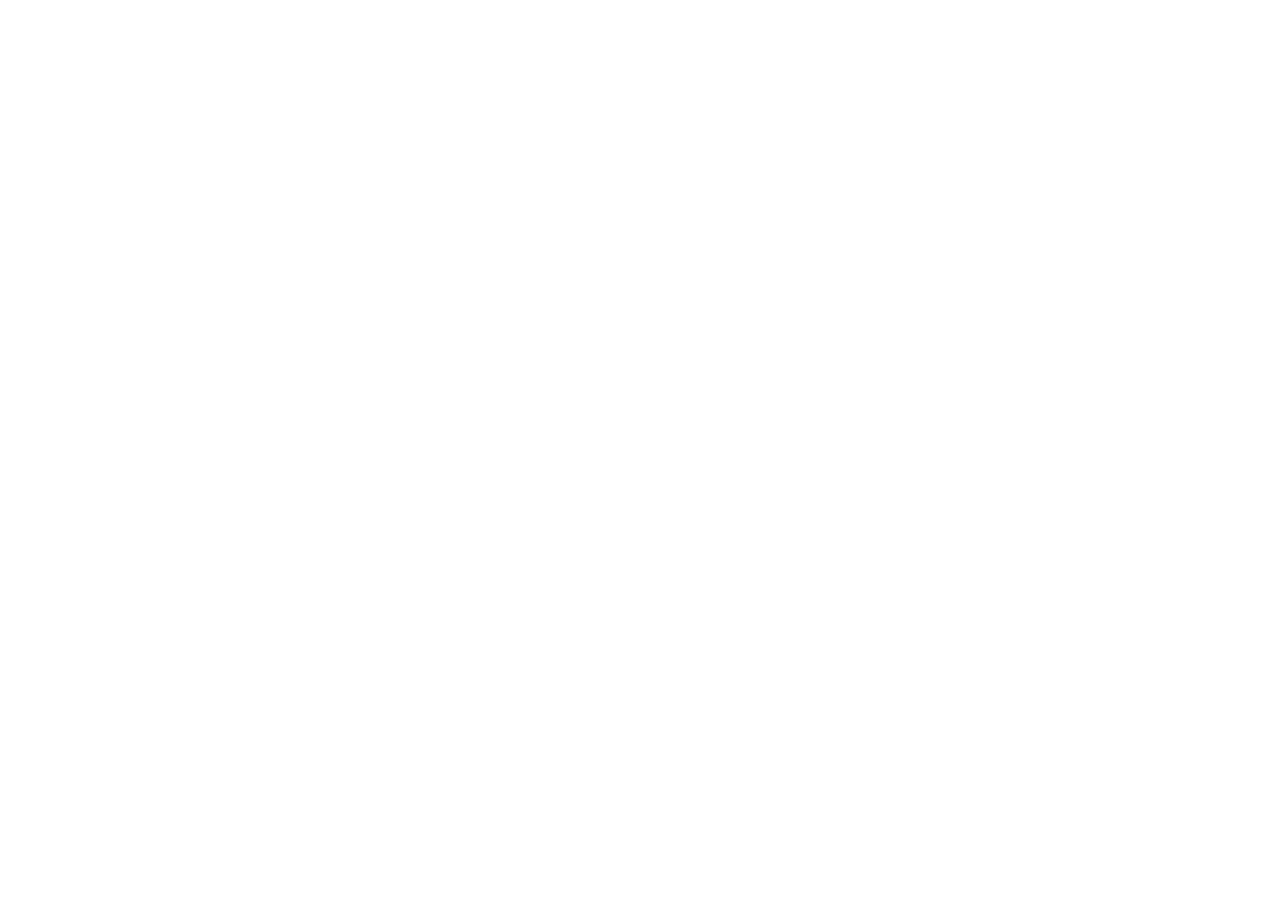
==== index.html @ 75d37e9f "clean up repo" ====
<!DOCTYPE html>
<html>
  <head>
    <meta charset="utf-8">
    <meta name="viewport" content="width=device-width, initial-scale=1">
    <title>Gadzoink</title>
    <link rel="stylesheet" href="./styles/app.css" />
  </head>
  <body>
    <section class="cover__container">

    </section>
  </body>
</html>
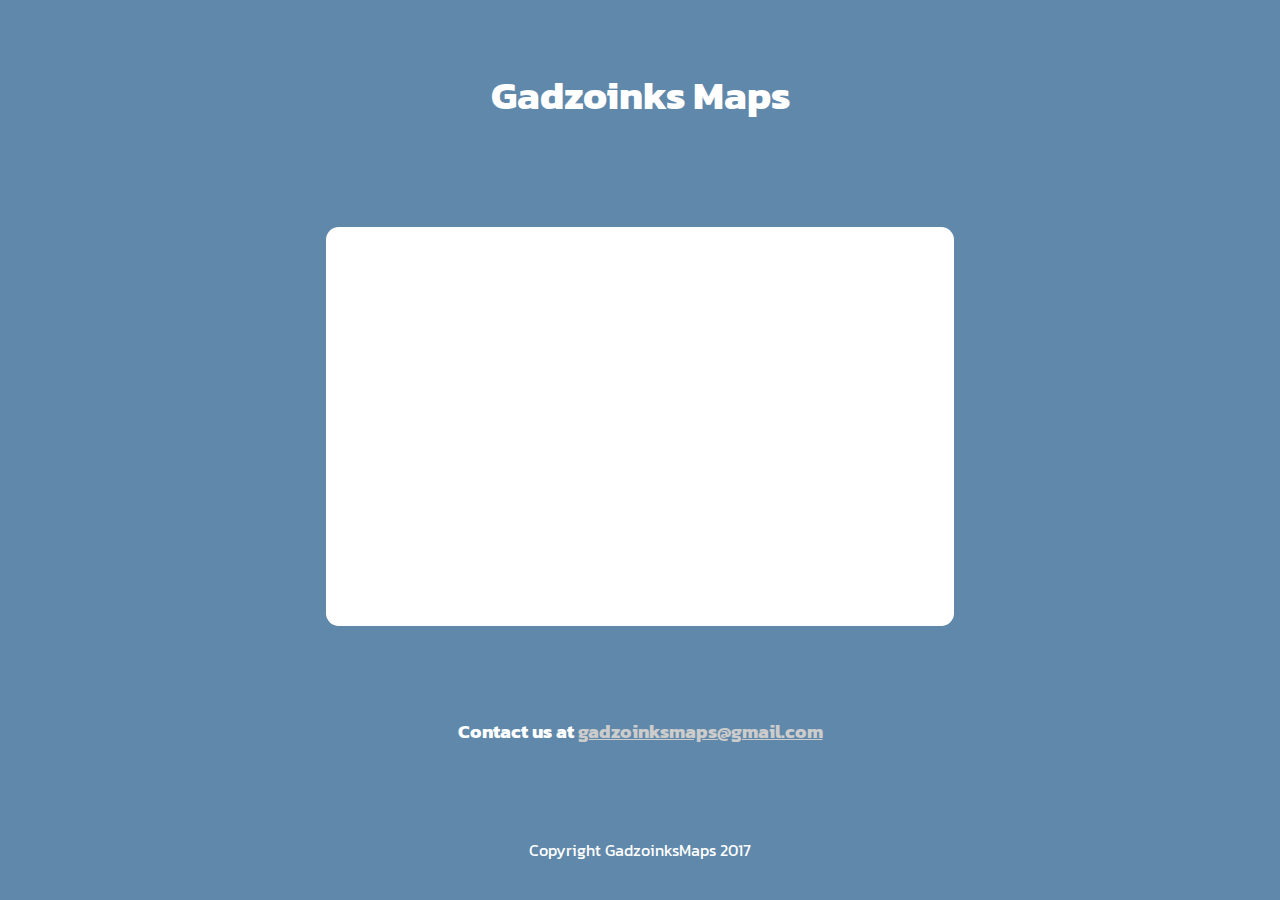
==== commit 98aeceb6: "add video" ====
--- a/index.html
+++ b/index.html
@@ -5,10 +5,21 @@
     <meta name="viewport" content="width=device-width, initial-scale=1">
     <title>Gadzoink</title>
     <link rel="stylesheet" href="./styles/app.css" />
+    <link href="https://fonts.googleapis.com/css?family=Catamaran:100" rel="stylesheet">
+    <link href="https://fonts.googleapis.com/css?family=Sue+Ellen+Francisco" rel="stylesheet">
+    <link href="https://fonts.googleapis.com/css?family=Kanit:100" rel="stylesheet">
   </head>
   <body>
-    <section class="cover__container">
+    <nav>
+      <h1 class="heading"> Gadzoinks Maps </h1>
+    </nav>
+    <section class="video__container">
+      <iframe class="video__file" src="https://drive.google.com/file/d/0B_qEYMinFS_FQzFqOWlOYnZtMFE/preview" width="640" height="360" frameborder="0" webkitallowfullscreen mozallowfullscreen allowfullscreen></iframe>
+    </section>
+      <h2 class="contact"> Contact us at <a class="mail" href="mailto:gadzoinksmaps@gmail.com">gadzoinksmaps@gmail.com</a> </h2>
+    <footer class="footer">
+      Copyright GadzoinksMaps 2017
+    </footer>
 
-    </section>
   </body>
 </html>
--- a/styles/app.css
+++ b/styles/app.css
@@ -0,0 +1,61 @@
+body, html, img, a, ul {
+  padding: 0;
+  margin: 0; }
+
+body, html {
+  height: 100%;
+  width: 70%;
+  margin: 0 auto;
+  background-color: #5f88aa;
+  display: flex;
+  flex-direction: column;
+  justify-content: space-around;
+  align-items: center;
+}
+
+img {
+  width: 100%; }
+
+p {
+  font-family: sans-serif; }
+
+li {
+  text-decoration: none;
+  list-style: none; }
+
+button {
+  box-shadow: none;
+  padding: 0;
+  border: none;
+  background: none; }
+
+.mail {
+  color: #ccc;
+}
+.contact {
+  font-family: 'Kanit', sans-serif;
+  color: white;
+  font-size: 1.2rem;
+}
+.heading {
+  color: white;
+  font-family: 'Kanit', sans-serif;
+  font-size: 2.5rem;
+}
+.video__container {
+  margin: 0 auto;
+  padding: 1.2rem;
+  background-color: #fff;
+  width: 100%;
+  border-radius: 0.8rem;
+  box-sizing: border-box;
+}
+.video__file {
+  margin: 0 auto;
+  display: flex;
+  max-width: 80%;
+}
+.footer {
+  font-family: 'Kanit', sans-serif;
+  color: white;
+}
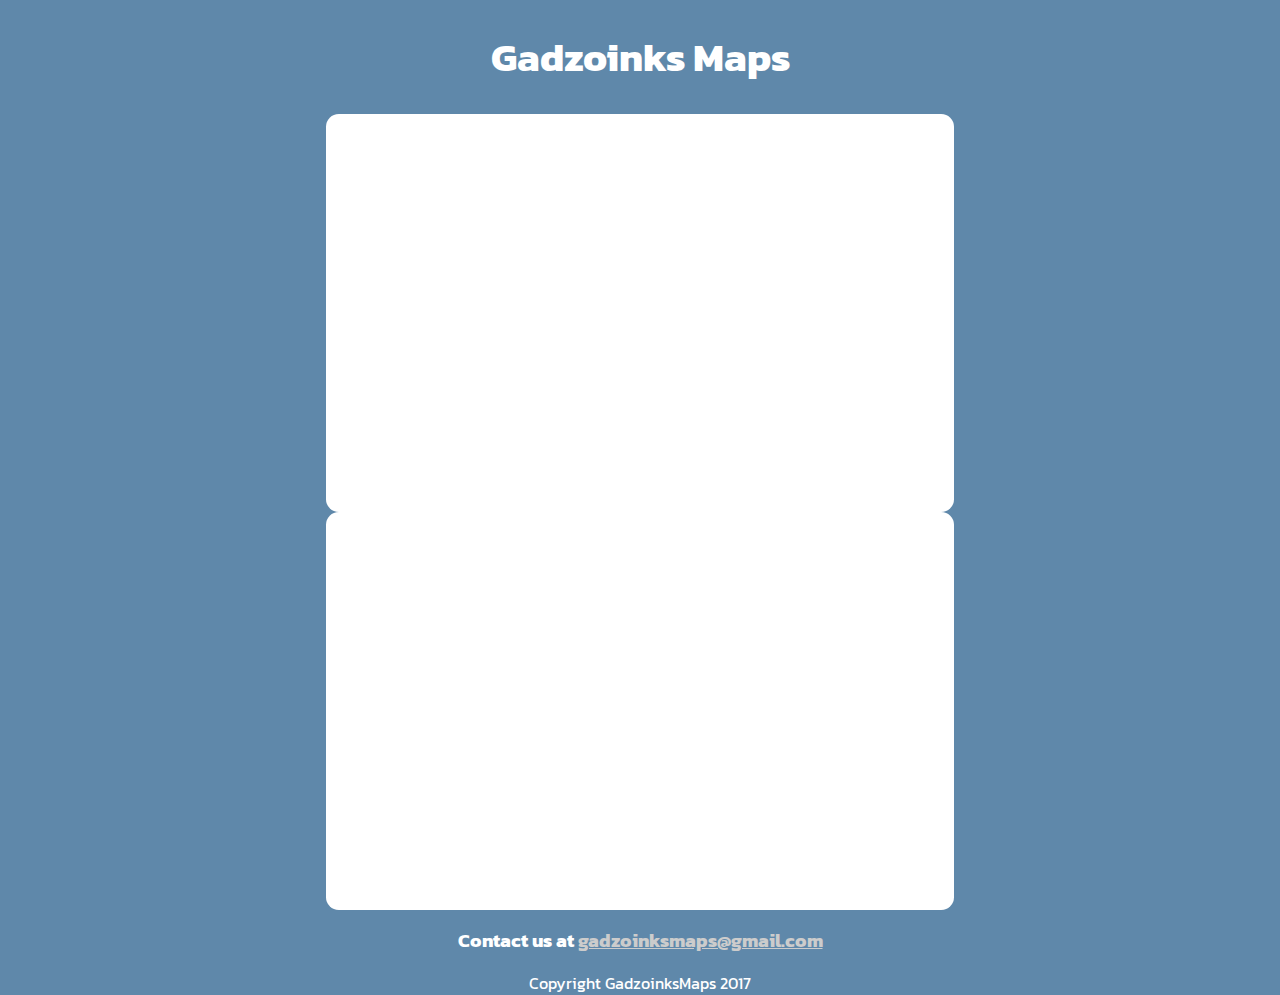
==== commit 70197bd1: "add new videos" ====
--- a/index.html
+++ b/index.html
@@ -3,7 +3,7 @@
   <head>
     <meta charset="utf-8">
     <meta name="viewport" content="width=device-width, initial-scale=1">
-    <title>Gadzoink</title>
+    <title>GadzoinkMaps</title>
     <link rel="stylesheet" href="./styles/app.css" />
     <link href="https://fonts.googleapis.com/css?family=Catamaran:100" rel="stylesheet">
     <link href="https://fonts.googleapis.com/css?family=Sue+Ellen+Francisco" rel="stylesheet">
@@ -14,7 +14,11 @@
       <h1 class="heading"> Gadzoinks Maps </h1>
     </nav>
     <section class="video__container">
-      <iframe class="video__file" src="https://drive.google.com/file/d/0B_qEYMinFS_FQzFqOWlOYnZtMFE/preview" width="640" height="360" frameborder="0" webkitallowfullscreen mozallowfullscreen allowfullscreen></iframe>
+      <iframe class="video__file" src="https://drive.google.com/file/d/14zLOv65R1X_a6FbvzUPyZ-HhoWf1mhfa/preview" width="640" height="360" frameborder="0" webkitallowfullscreen mozallowfullscreen allowfullscreen></iframe>
+    </section>
+    
+     <section class="video__container">
+      <iframe class="video__file" src="https://drive.google.com/file/d/19ifN9ywDRaJzT_wyQgo2UjCjoYbomhJU/preview" width="640" height="360" frameborder="0" webkitallowfullscreen mozallowfullscreen allowfullscreen></iframe>
     </section>
       <h2 class="contact"> Contact us at <a class="mail" href="mailto:gadzoinksmaps@gmail.com">gadzoinksmaps@gmail.com</a> </h2>
     <footer class="footer">
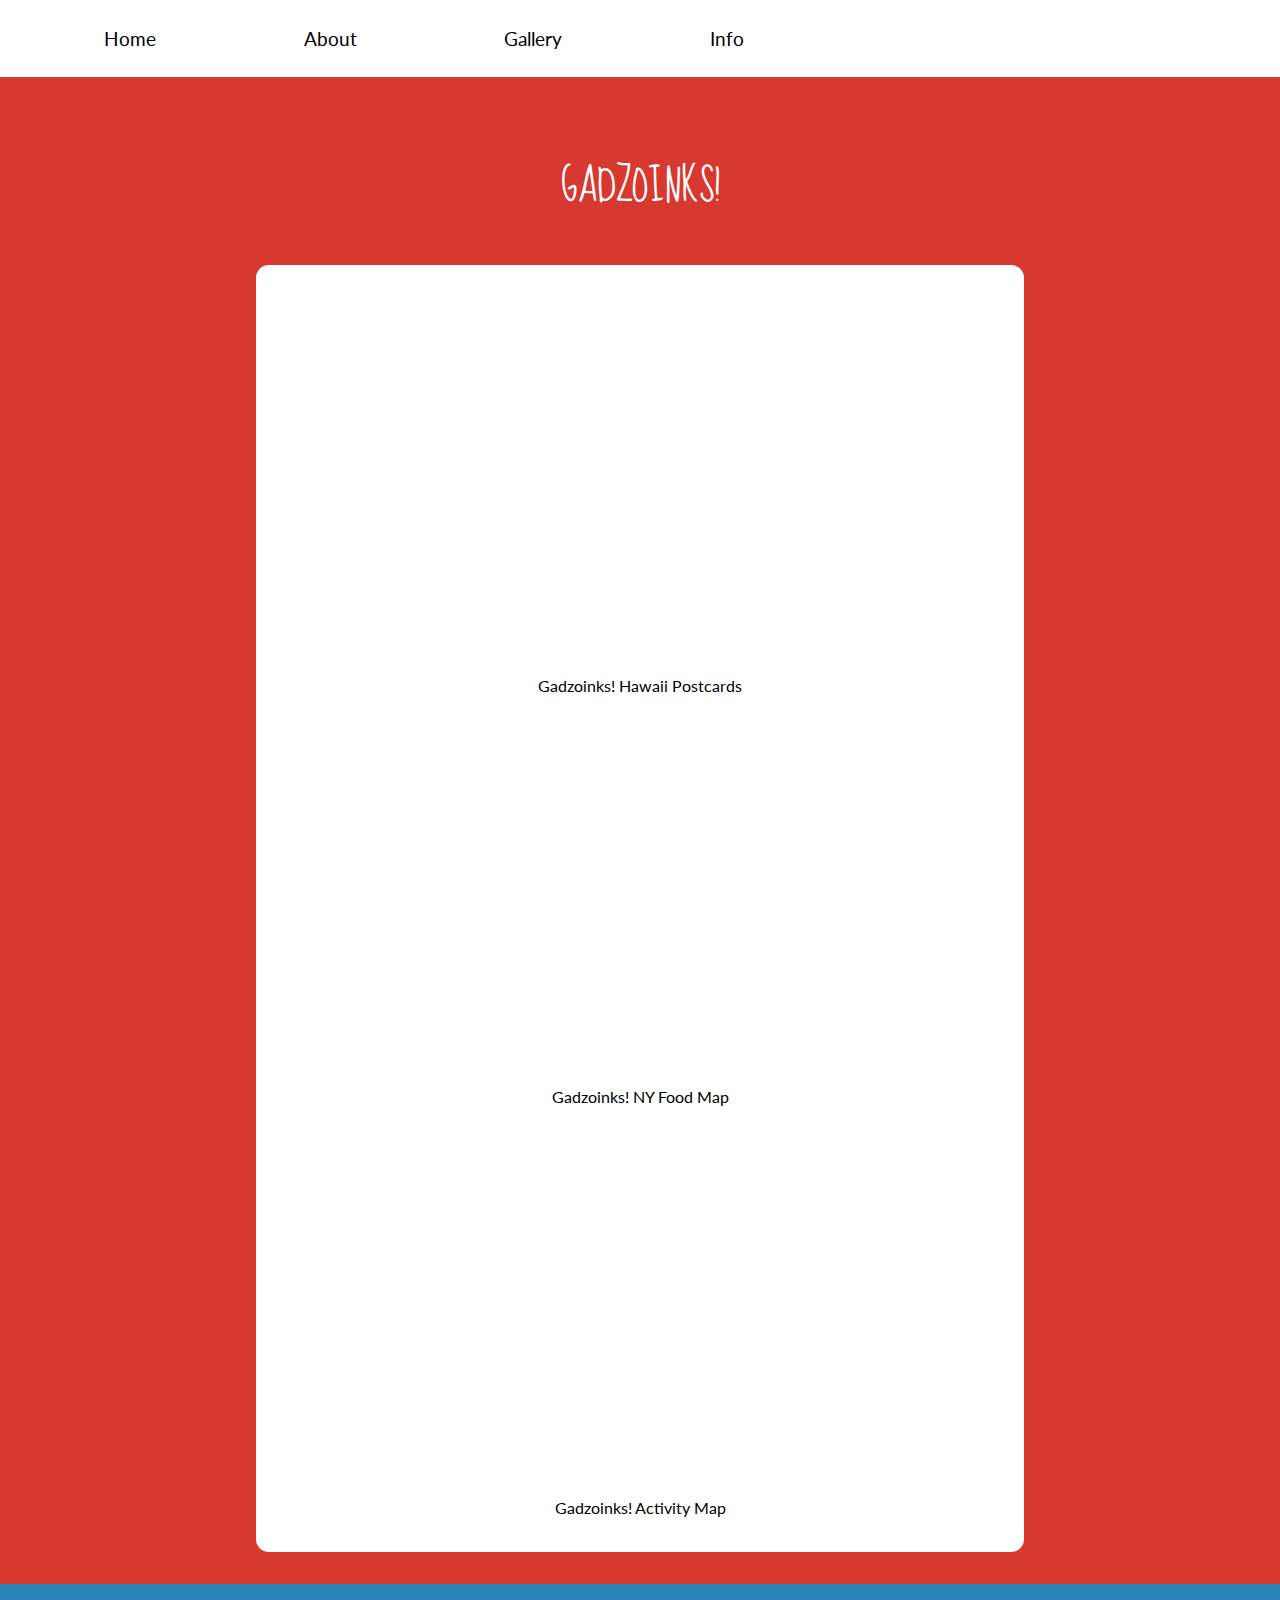
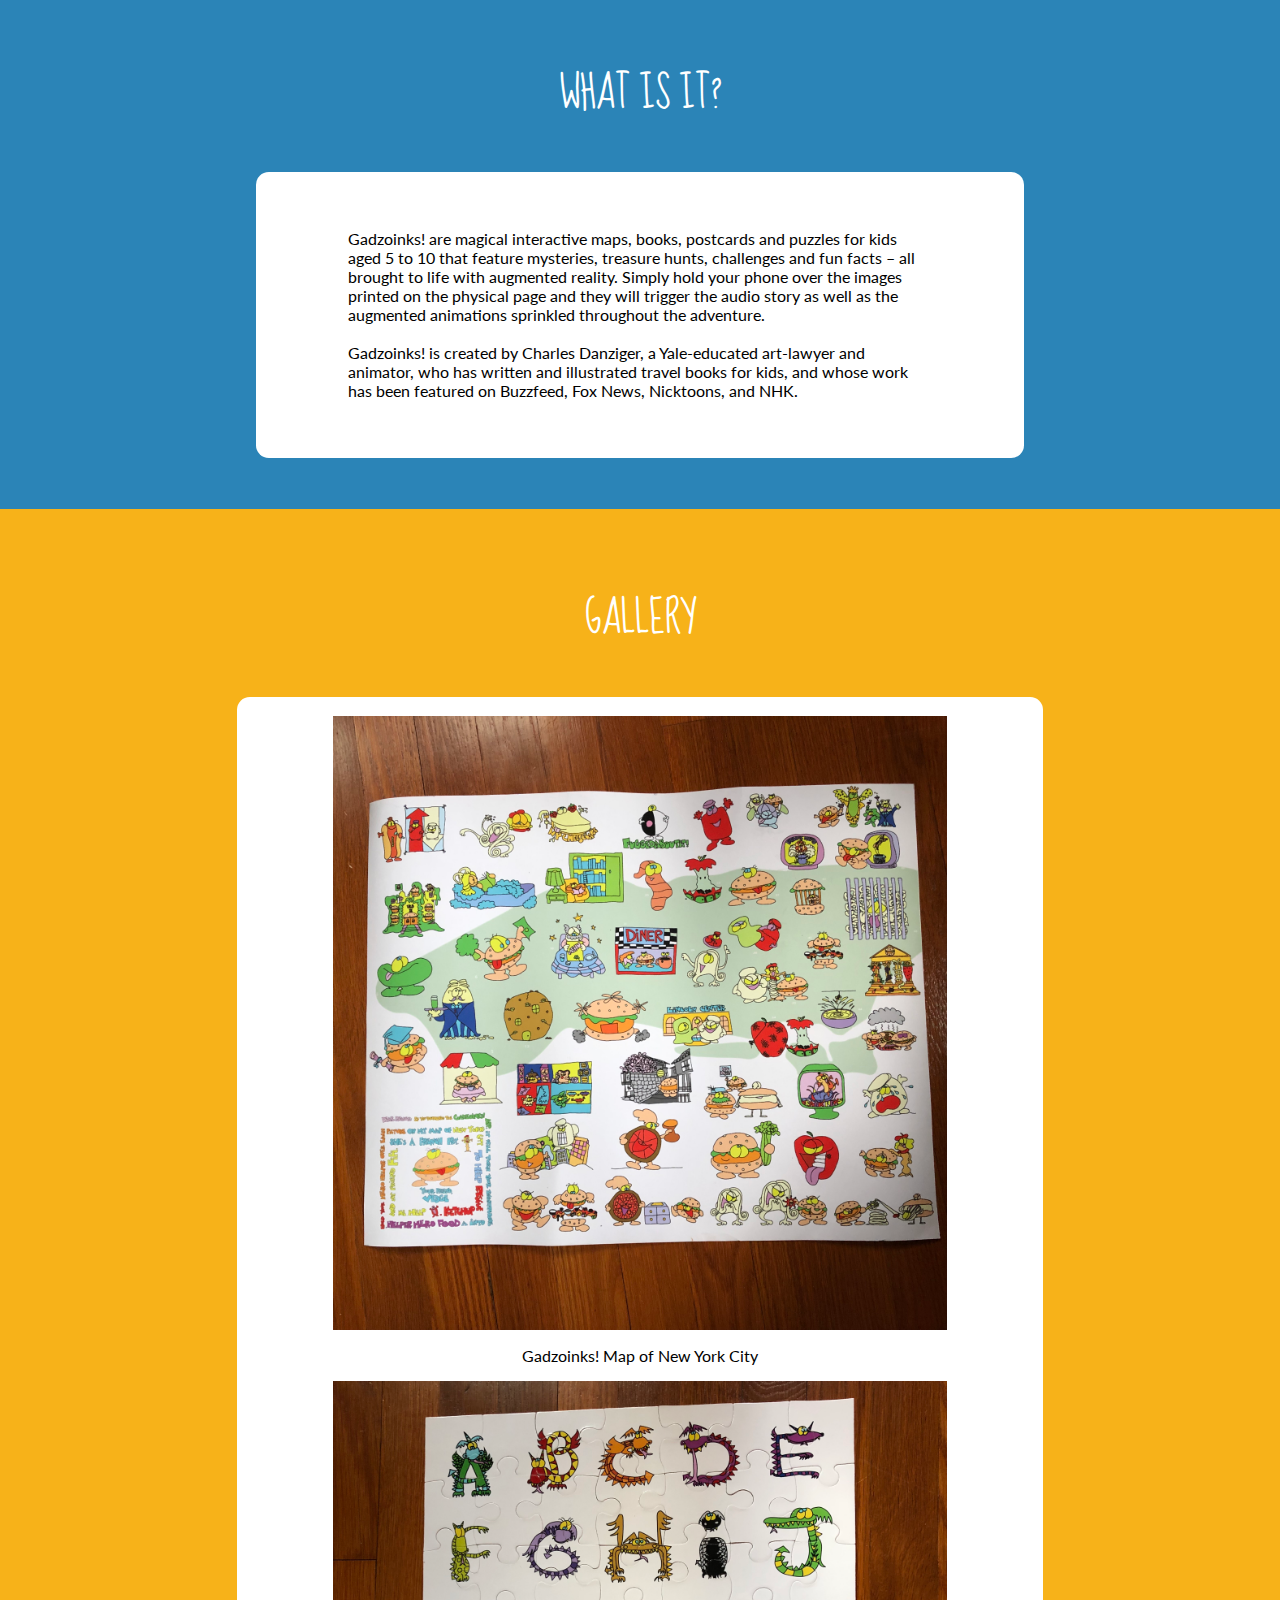
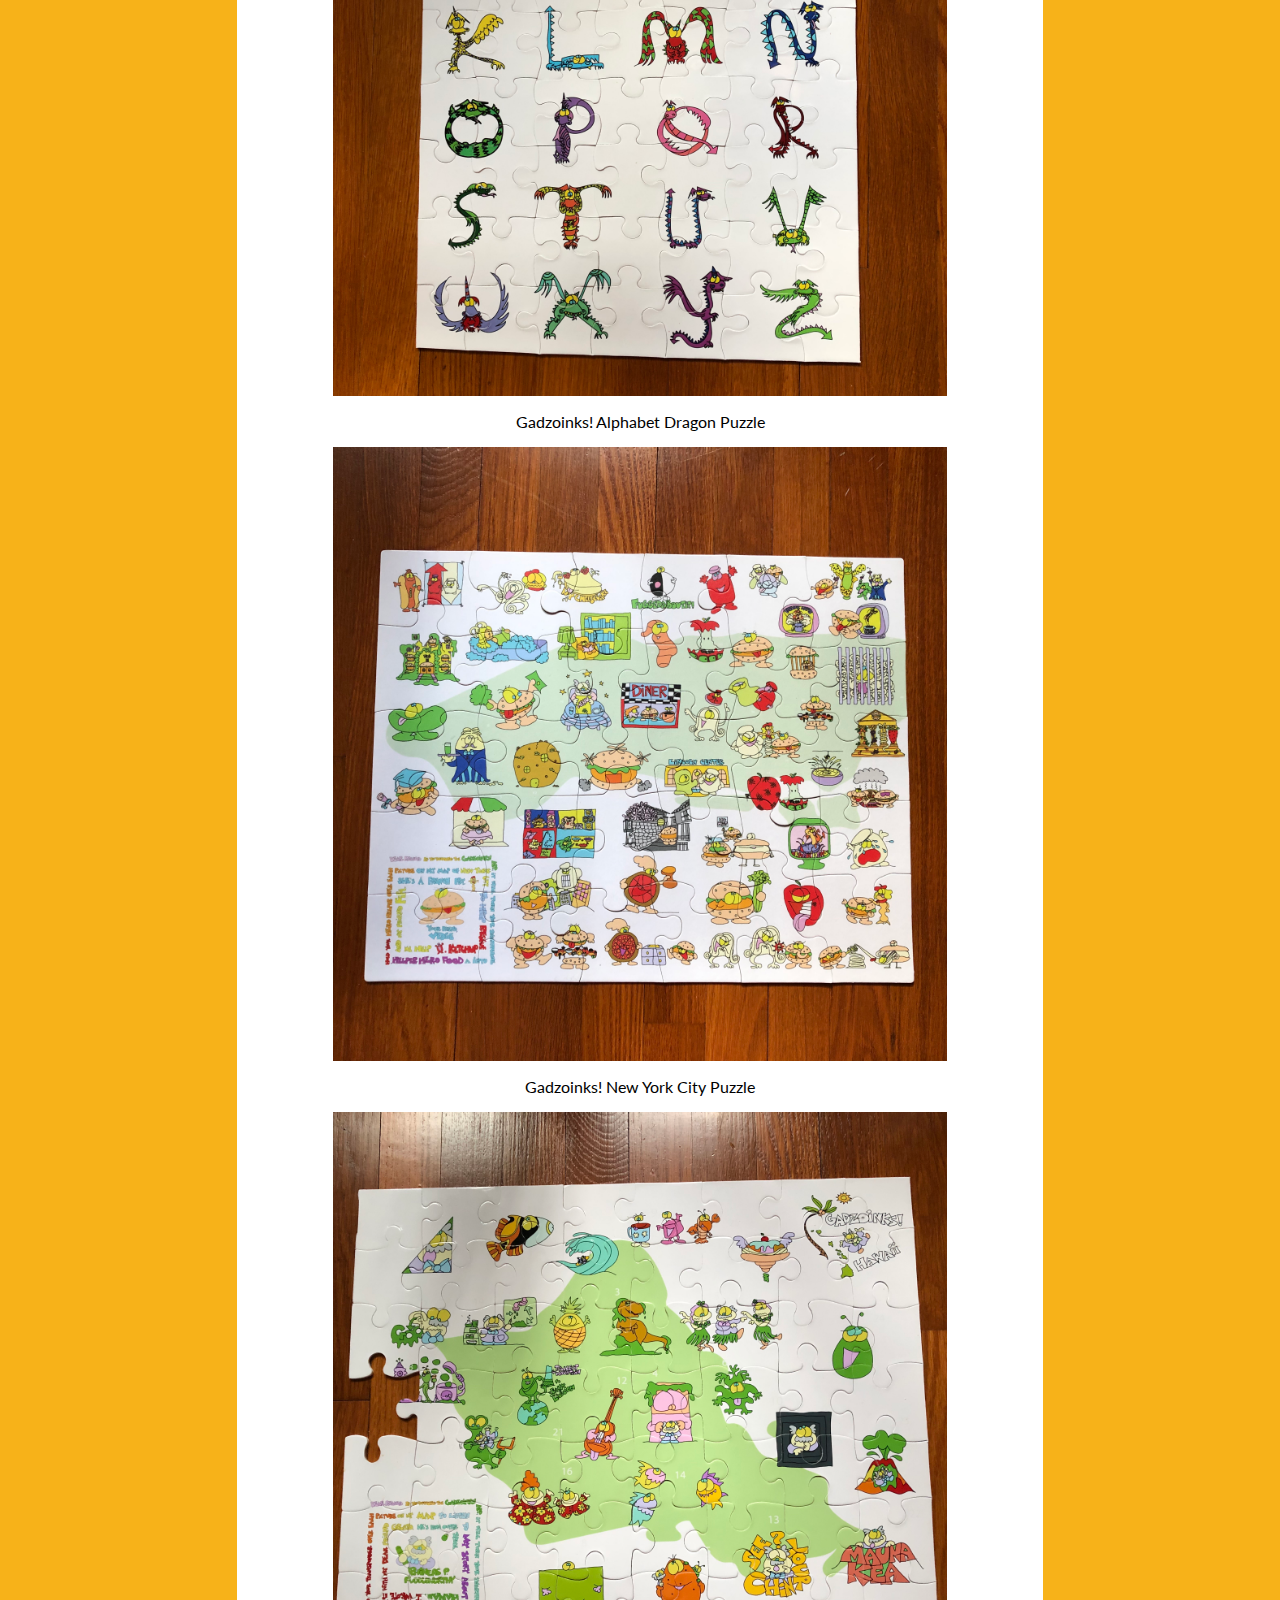
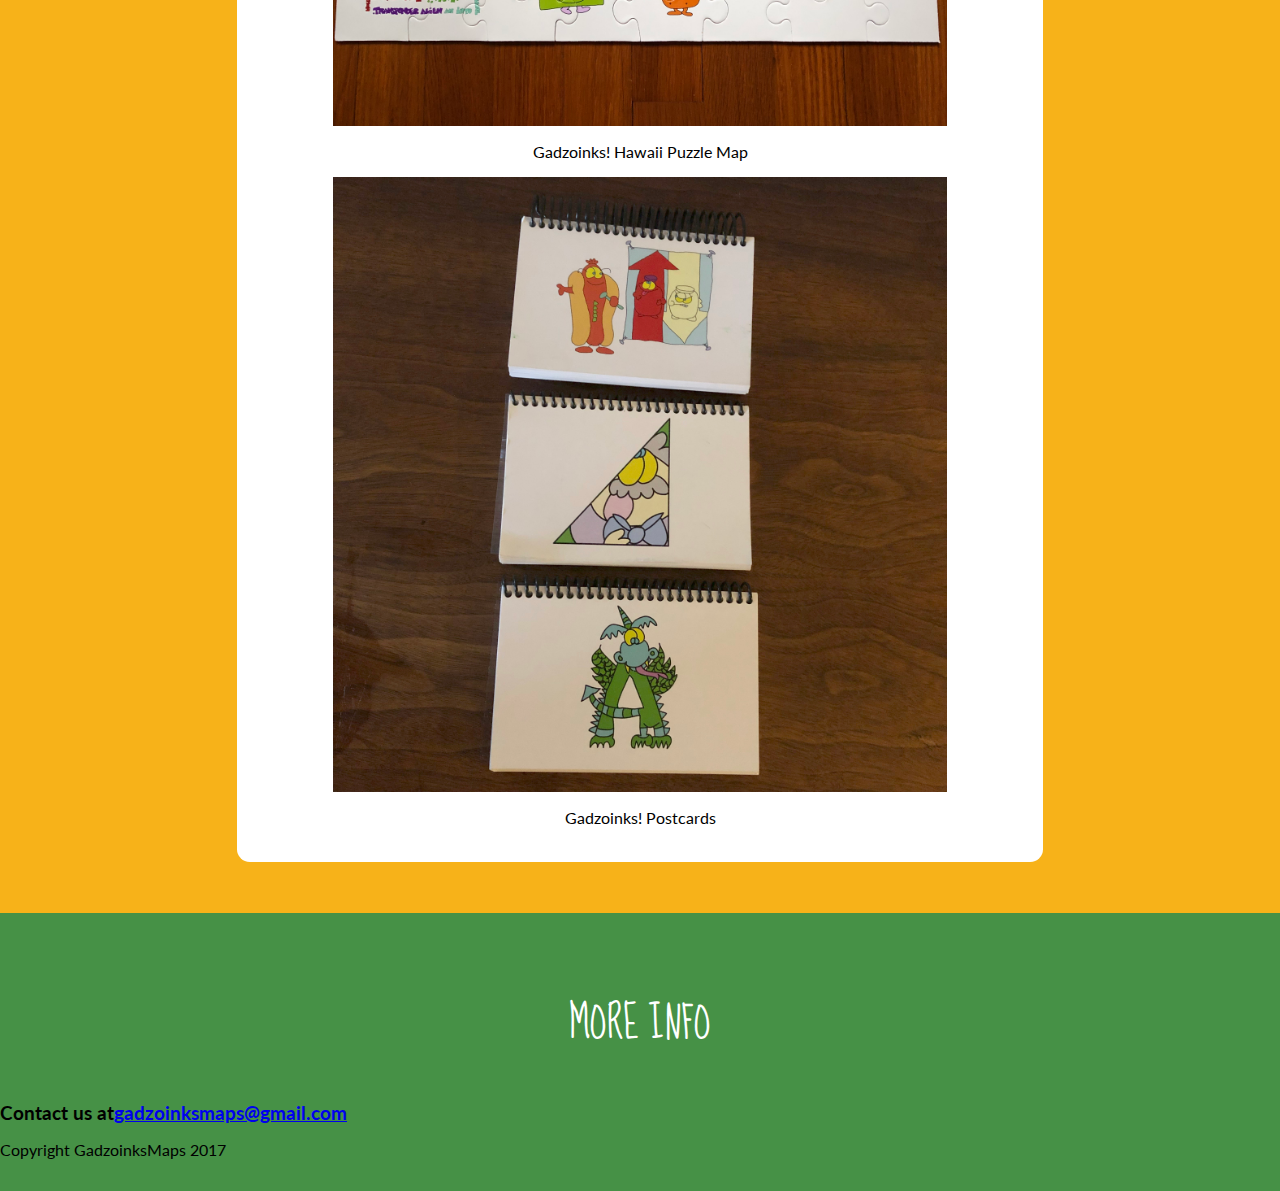
==== commit a2701c26: "add more videos" ====
--- a/index.html
+++ b/index.html
@@ -1,29 +1,97 @@
 <!DOCTYPE html>
 <html>
-  <head>
-    <meta charset="utf-8">
-    <meta name="viewport" content="width=device-width, initial-scale=1">
-    <title>GadzoinkMaps</title>
-    <link rel="stylesheet" href="./styles/app.css" />
-    <link href="https://fonts.googleapis.com/css?family=Catamaran:100" rel="stylesheet">
-    <link href="https://fonts.googleapis.com/css?family=Sue+Ellen+Francisco" rel="stylesheet">
-    <link href="https://fonts.googleapis.com/css?family=Kanit:100" rel="stylesheet">
-  </head>
-  <body>
-    <nav>
-      <h1 class="heading"> Gadzoinks Maps </h1>
-    </nav>
-    <section class="video__container">
-      <iframe class="video__file" src="https://drive.google.com/file/d/14zLOv65R1X_a6FbvzUPyZ-HhoWf1mhfa/preview" width="640" height="360" frameborder="0" webkitallowfullscreen mozallowfullscreen allowfullscreen></iframe>
+
+<head>
+  <meta charset="utf-8">
+  <title>Gadzoinks!</title>
+  <link href="https://fonts.googleapis.com/css?family=Lato" rel="stylesheet">
+  <link rel="stylesheet" type="text/css" href="styles/app.css">
+  <link href="https://fonts.googleapis.com/css?family=Sue+Ellen+Francisco" rel="stylesheet">
+</head>
+
+<body>
+  <nav class="nav__container">
+    <!-- <p class="nav__list-left">
+      <img class="nav__logo-image" src="assets/logo.png"/>
+    </p> -->
+    <ul class="nav__list-right">
+      <li class="nav__list-item">
+        <a class="nav__list-link" href="#home"> Home </a>
+      </li>
+      <li class="nav__list-item">
+        <a class="nav__list-link" href="#about"> About </a>
+      </li>
+      <li class="nav__list-item">
+        <a class="nav__list-link" href="#gallery"> Gallery </a>
+      </li>
+      <li class="nav__list-item">
+        <a class="nav__list-link" href="#info"> Info </a>
+      </li>
+    </ul>
+  </nav>
+  <section class="main-container">
+    <section class="home__container" id="home">
+      <p class="content-main"> GADZOINKS! </p>
+      <div class="video__container">
+        <iframe class="video__file" src="https://drive.google.com/file/d/14zLOv65R1X_a6FbvzUPyZ-HhoWf1mhfa/preview" width="640" height="360" frameborder="0" webkitallowfullscreen mozallowfullscreen allowfullscreen></iframe>
+        <p class="image__desc">
+          Gadzoinks! Hawaii Postcards
+        </p>
+        <iframe class="video__file" src="https://drive.google.com/file/d/19ifN9ywDRaJzT_wyQgo2UjCjoYbomhJU/preview" width="640" height="360" frameborder="0" webkitallowfullscreen mozallowfullscreen allowfullscreen></iframe>
+        <p class="image__desc">
+          Gadzoinks! NY Food Map
+        </p>
+        <iframe class="video__file" src="https://drive.google.com/file/d/0B_qEYMinFS_FQzFqOWlOYnZtMFE/preview" width="640" height="360" frameborder="0" webkitallowfullscreen mozallowfullscreen allowfullscreen></iframe>
+        <p class="image__desc">
+          Gadzoinks! Activity Map
+        </p>
+      </div>
     </section>
-    
-     <section class="video__container">
-      <iframe class="video__file" src="https://drive.google.com/file/d/19ifN9ywDRaJzT_wyQgo2UjCjoYbomhJU/preview" width="640" height="360" frameborder="0" webkitallowfullscreen mozallowfullscreen allowfullscreen></iframe>
+    <section class="about__container" id="about">
+      <p class="content-main"> WHAT IS IT? </p>
+      <div class="content">
+        <p class="about__content">
+          Gadzoinks! are magical interactive maps, books, postcards and puzzles for kids aged 5 to 10 that feature mysteries, treasure hunts, challenges and fun facts – all brought to life with augmented reality. Simply hold your phone over the images printed on the physical page and they will trigger the audio story as well as the augmented animations sprinkled throughout the adventure.
+          <br><br>
+          Gadzoinks! is created by Charles Danziger, a Yale-educated art-lawyer and animator, who has written and illustrated travel books for kids, and whose work has been featured on Buzzfeed, Fox News, Nicktoons, and NHK.
+        </p>
+      </div>
+
     </section>
+    <section class="gallery__container" id="gallery">
+      <p class="content-main"> GALLERY </p>
+      <div class="image__container">
+        <img class="image" src="./assets/g1.jpg"/>
+        <p class="image__desc">
+          Gadzoinks! Map of New York City
+        </p>
+        <img class="image" src="./assets/g2.jpg"/>
+        <p class="image__desc">
+          Gadzoinks! Alphabet Dragon Puzzle
+        </p>
+        <img class="image" src="./assets/g3.jpg"/>
+        <p class="image__desc">
+          Gadzoinks! New York City Puzzle
+        </p>
+        <img class="image" src="./assets/g4.jpg"/>
+        <p class="image__desc">
+          Gadzoinks! Hawaii Puzzle Map
+        </p>
+        <img class="image" src="./assets/g5.jpg"/>
+        <p class="image__desc">
+          Gadzoinks! Postcards
+        </p>
+      </div>
+
+    </section>
+    <section class="info__container" id="info">
+      <p class="content-main"> MORE INFO </p>
       <h2 class="contact"> Contact us at <a class="mail" href="mailto:gadzoinksmaps@gmail.com">gadzoinksmaps@gmail.com</a> </h2>
-    <footer class="footer">
+      <footer class="footer">
       Copyright GadzoinksMaps 2017
-    </footer>
+      </footer>
+    </section>
+  </section>
+</body>
 
-  </body>
 </html>
--- a/styles/app.css
+++ b/styles/app.css
@@ -1,61 +1,145 @@
-body, html, img, a, ul {
+body, html {
+  margin: 0;
   padding: 0;
-  margin: 0; }
+  height: 100%;
+  font-family: "Sue Ellen Francisco", cursive; }
 
-body, html {
+/** NAV **/
+.nav__logo-image {
+  height: 120%;
+  padding-left: 1.2rem; }
+.nav__container {
+  background-color: #fff;
+  display: flex;
+  position: fixed;
+  top: 0;
+  left: 0;
+  width: 100%;
+  justify-content: space-between;
+  font-size: 1.2rem;
+  height: 4.8rem;
+  font-family: "Lato", sans-serif; }
+.nav__list-left {
+  margin: 0 5%;
   height: 100%;
-  width: 70%;
-  margin: 0 auto;
-  background-color: #5f88aa;
+  padding-top: 1.2rem; }
+.nav__list-right {
+  list-style: none;
   display: flex;
-  flex-direction: column;
-  justify-content: space-around;
-  align-items: center;
-}
+  width: 50%;
+  justify-content: space-between;
+  margin: 0 5%;
+  align-items: center; }
+.nav__list-link {
+  text-decoration: none;
+  font-size: 1.2rem;
+  color: #000; }
+  .nav__list-link:hover {
+    color: #c9c4c7; }
 
-img {
-  width: 100%; }
+.main-container {
+  margin-top: 4.8rem; }
 
-p {
-  font-family: sans-serif; }
-
-li {
-  text-decoration: none;
-  list-style: none; }
-
-button {
-  box-shadow: none;
-  padding: 0;
-  border: none;
-  background: none; }
-
-.mail {
-  color: #ccc;
-}
-.contact {
-  font-family: 'Kanit', sans-serif;
-  color: white;
-  font-size: 1.2rem;
-}
-.heading {
-  color: white;
-  font-family: 'Kanit', sans-serif;
-  font-size: 2.5rem;
-}
+/** VIDEO **/
 .video__container {
   margin: 0 auto;
   padding: 1.2rem;
   background-color: #fff;
-  width: 100%;
+  width: 60%;
   border-radius: 0.8rem;
-  box-sizing: border-box;
+  box-sizing: border-box; }
+
+.video__file {
+  margin: 1rem auto;
+  display: flex;
+  max-width: 80%; }
+
+.home__container {
+  background-color: #d73830;
+  padding: 2rem 0; }
+
+/** ABOUT **/
+.about__container {
+  background-color: #2b84b7;
+  padding: 2rem 0; }
+
+.about__content {
+  width: 80%;
+  margin: 1.2rem auto;
+  background-color: #fff;
+  padding: 1.2rem;
+  border-radius: 0.8rem;
+  font-family: "Lato", sans-serif; }
+
+
+.about__image {
+  width: 80%;
+  display: flex;
+  margin: 0 auto; }
+
+/** GALLERY **/
+.gallery__container {
+  background-color: #f7b219;
+  padding: 2rem 0; }
+
+.image__container {
+  width: 60%;
+  margin: 1.2rem auto;
+  padding: 1.2rem;
+  border-radius: 0.8rem;
+  background: white;
 }
-.video__file {
+
+.image {
+  width: 80%;
   margin: 0 auto;
   display: flex;
-  max-width: 80%;
+}
+.image__desc {
+  font-family: "Lato", sans-serif;
+  text-align: center;
+}
+
+/** INFO **/
+.info__container {
+  background-color: #469146;
+  padding: 2rem 0; }
+
+/** CONTENT **/
+.content {
+  width: 60%;
+  margin: 1.2rem auto;
+  background-color: #fff;
+  padding: 1.2rem;
+  border-radius: 0.8rem;
+  font-family: "Lato", sans-serif;
+  box-sizing: border-box; }
+
+.home__content {
+  width: 80%;
+  margin: 1.2rem auto;
+  padding: 1.2rem;
+  font-family: "Lato", sans-serif;
+  text-align: center; }
+
+.content-main {
+  margin: 1.2rem auto;
+  color: #fff;
+  padding: 1.2rem;
+  border-radius: 0.8rem;
+  font-size: 2.5rem;
+  text-align: center;
+  font-family: "Sue Ellen Francisco", cursive; }
+
+/** FOOTER **/
+.contact {
+  font-family: "Lato", sans-serif;
+  width: 100%;
+  display: flex;
+  font-size: 1.2rem;
 }
 .footer {
-  font-family: 'Kanit', sans-serif;
-  color: white;
+  font-family: "Lato", sans-serif;
+  width: 100%;
+  display: flex;
 }
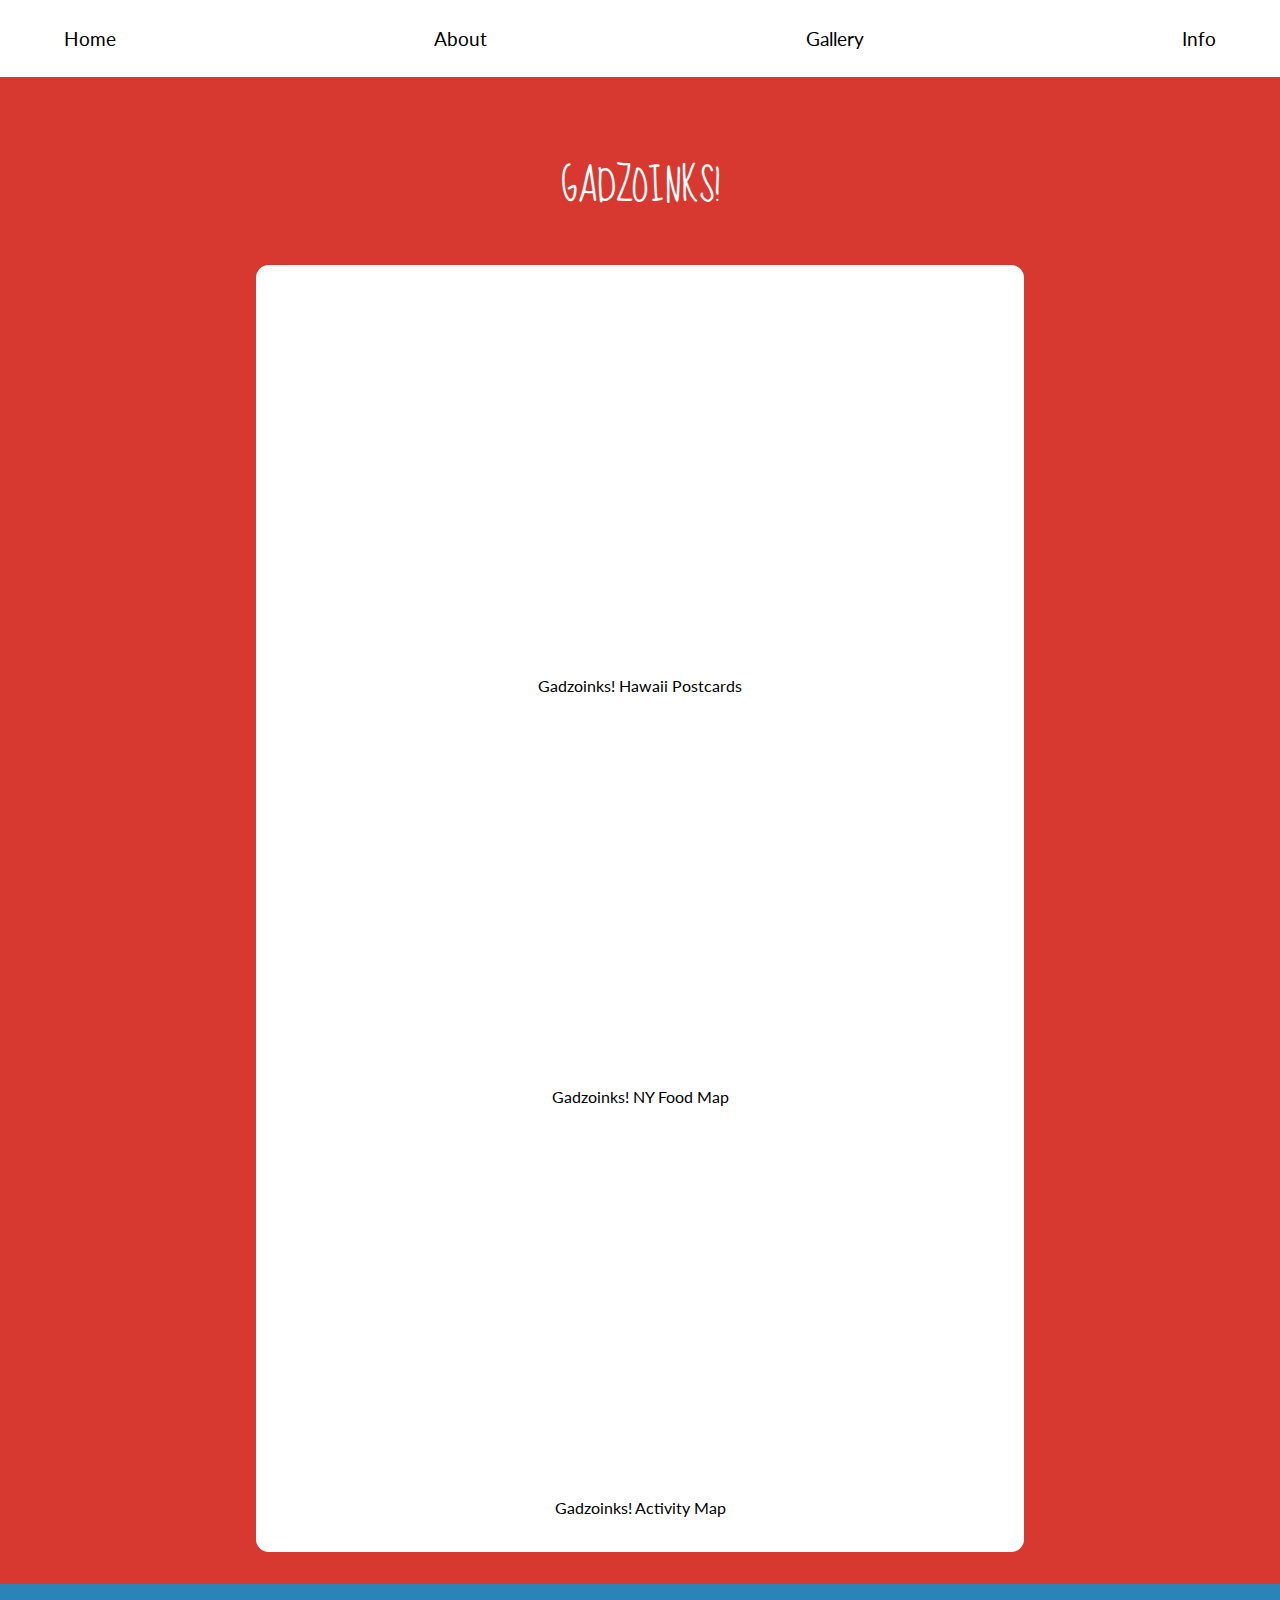
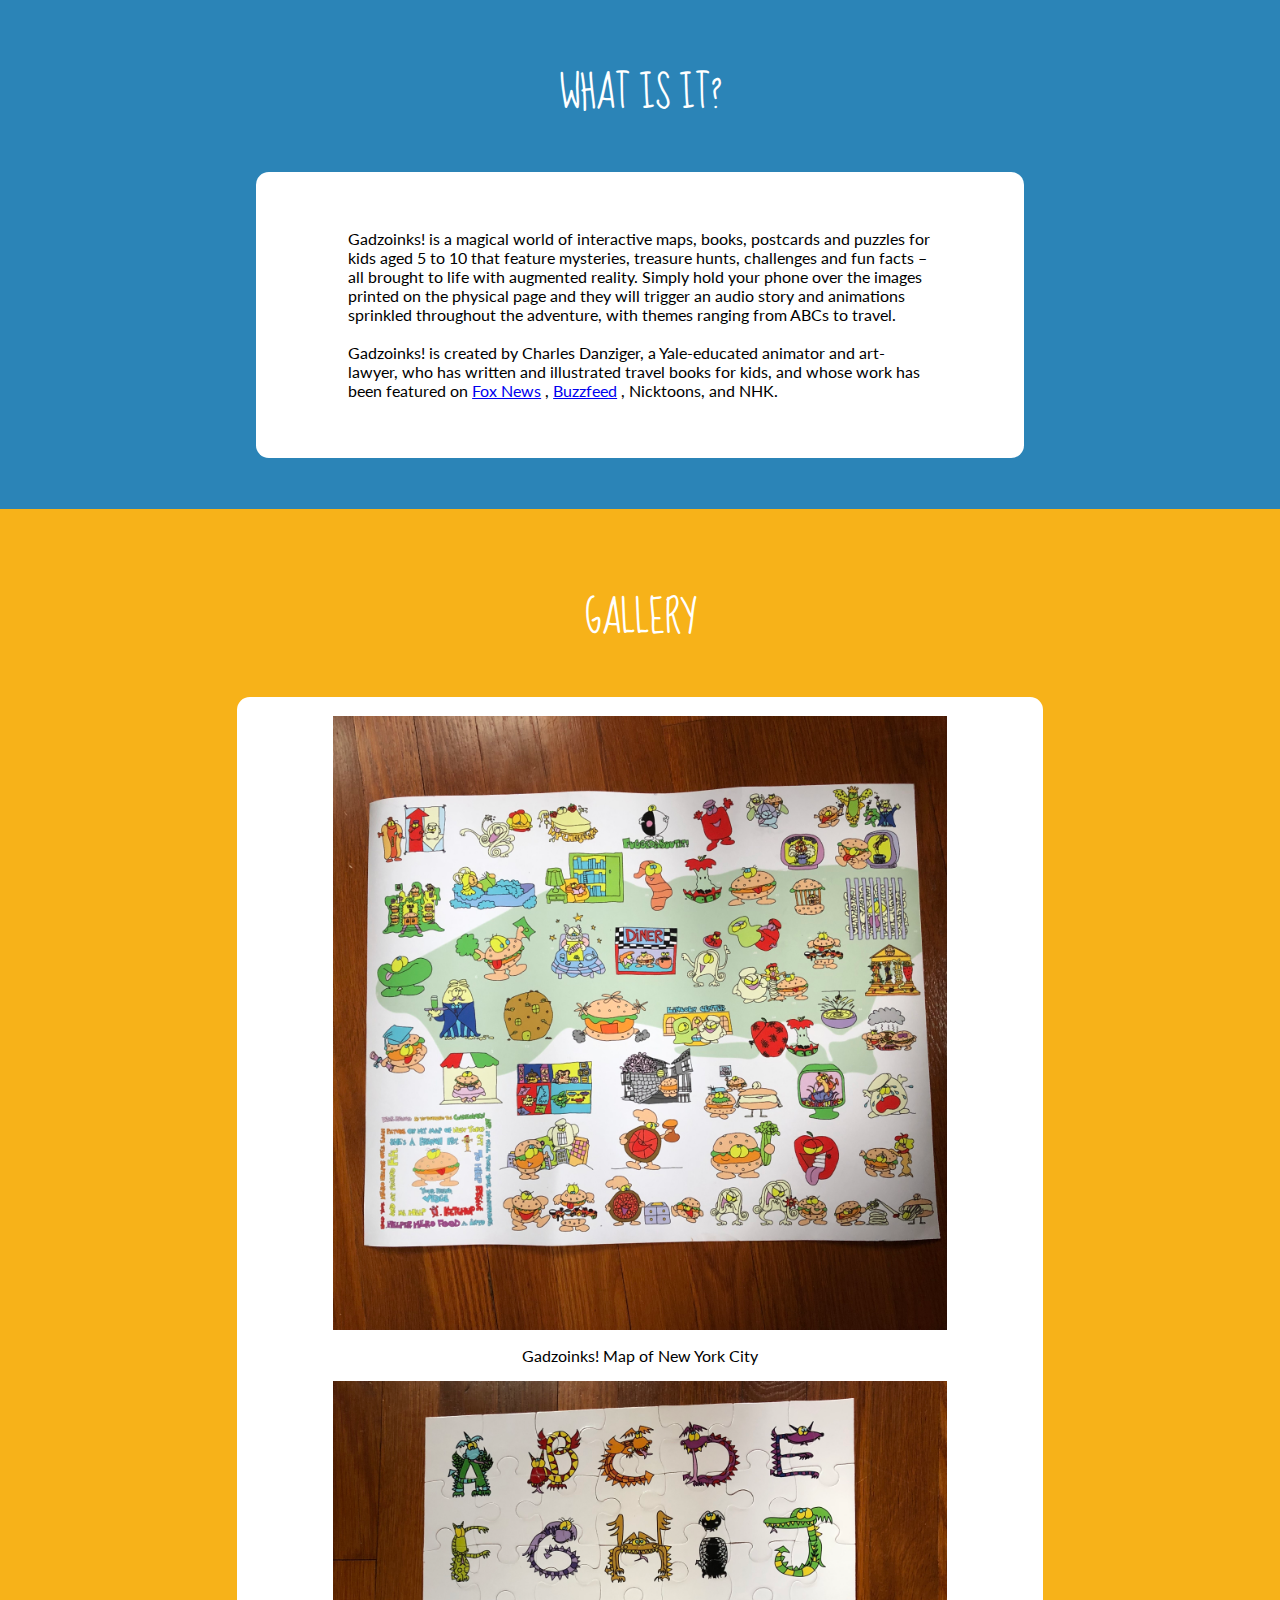
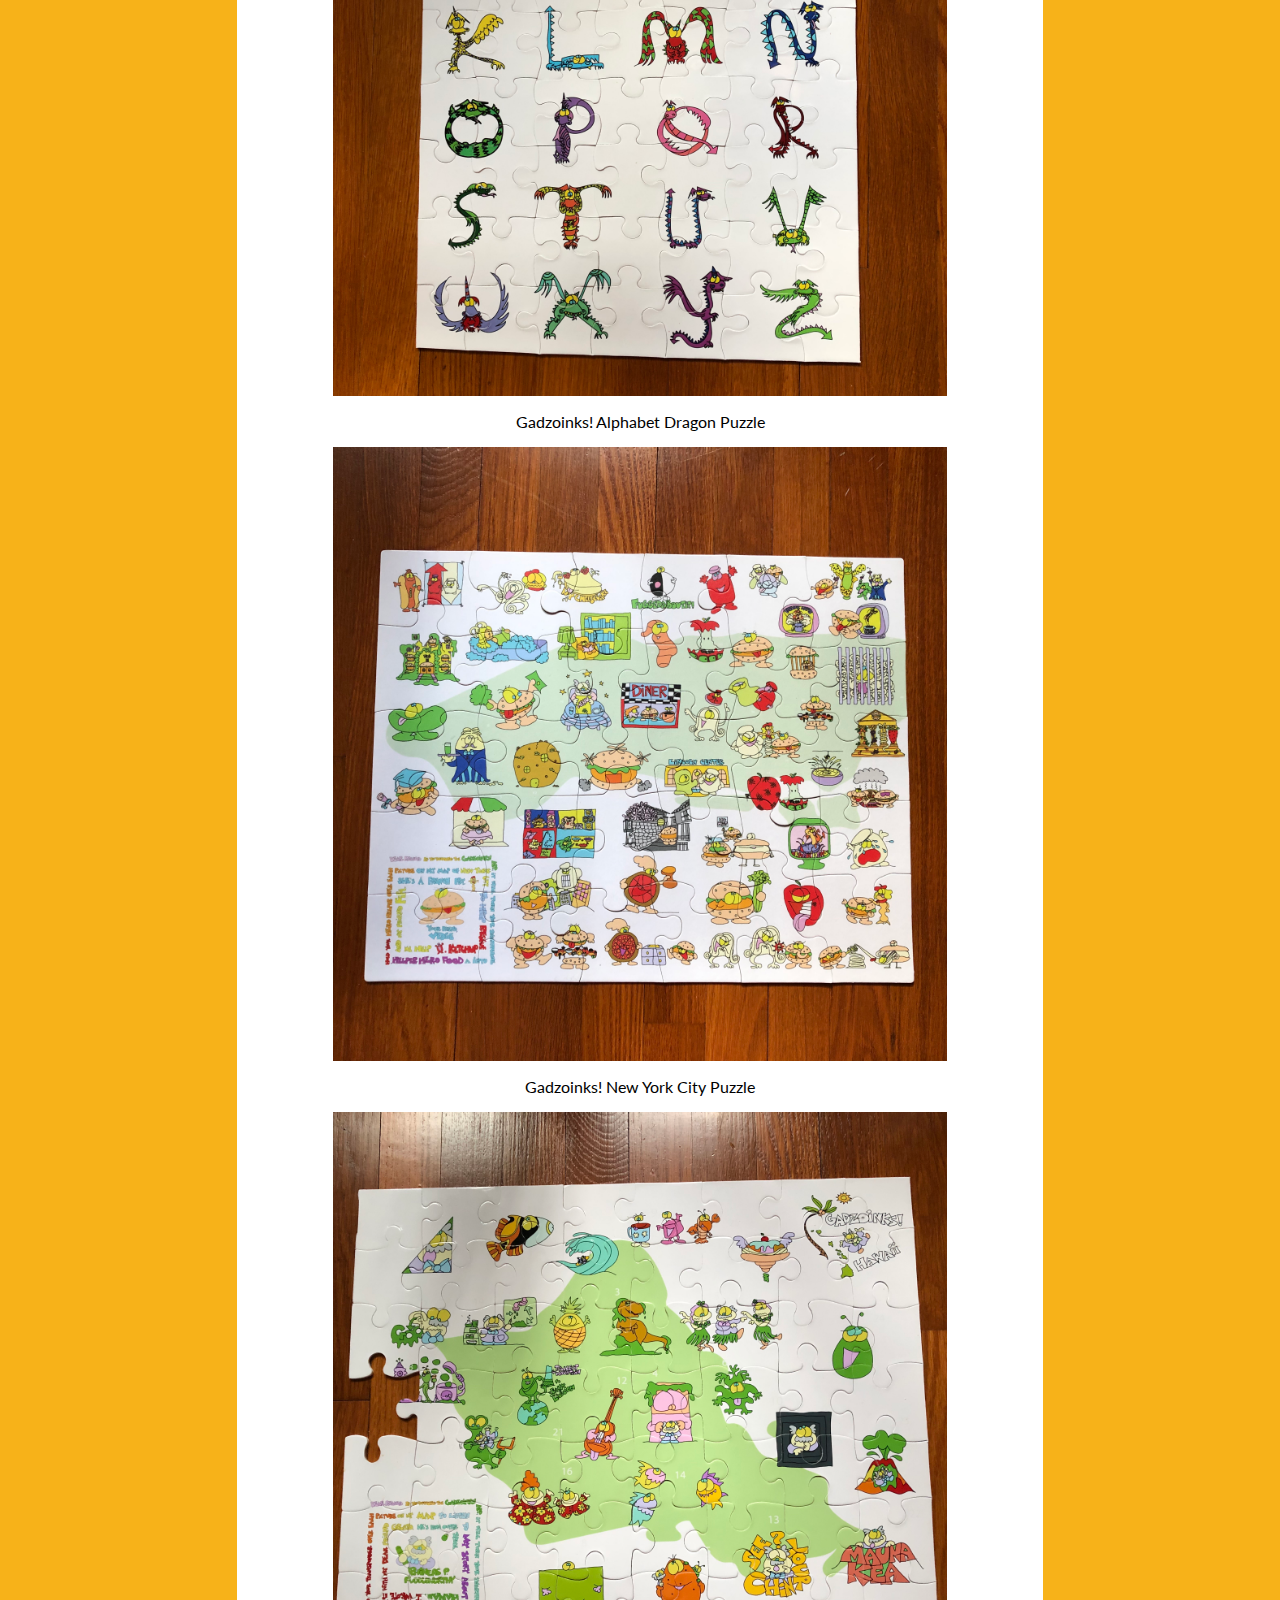
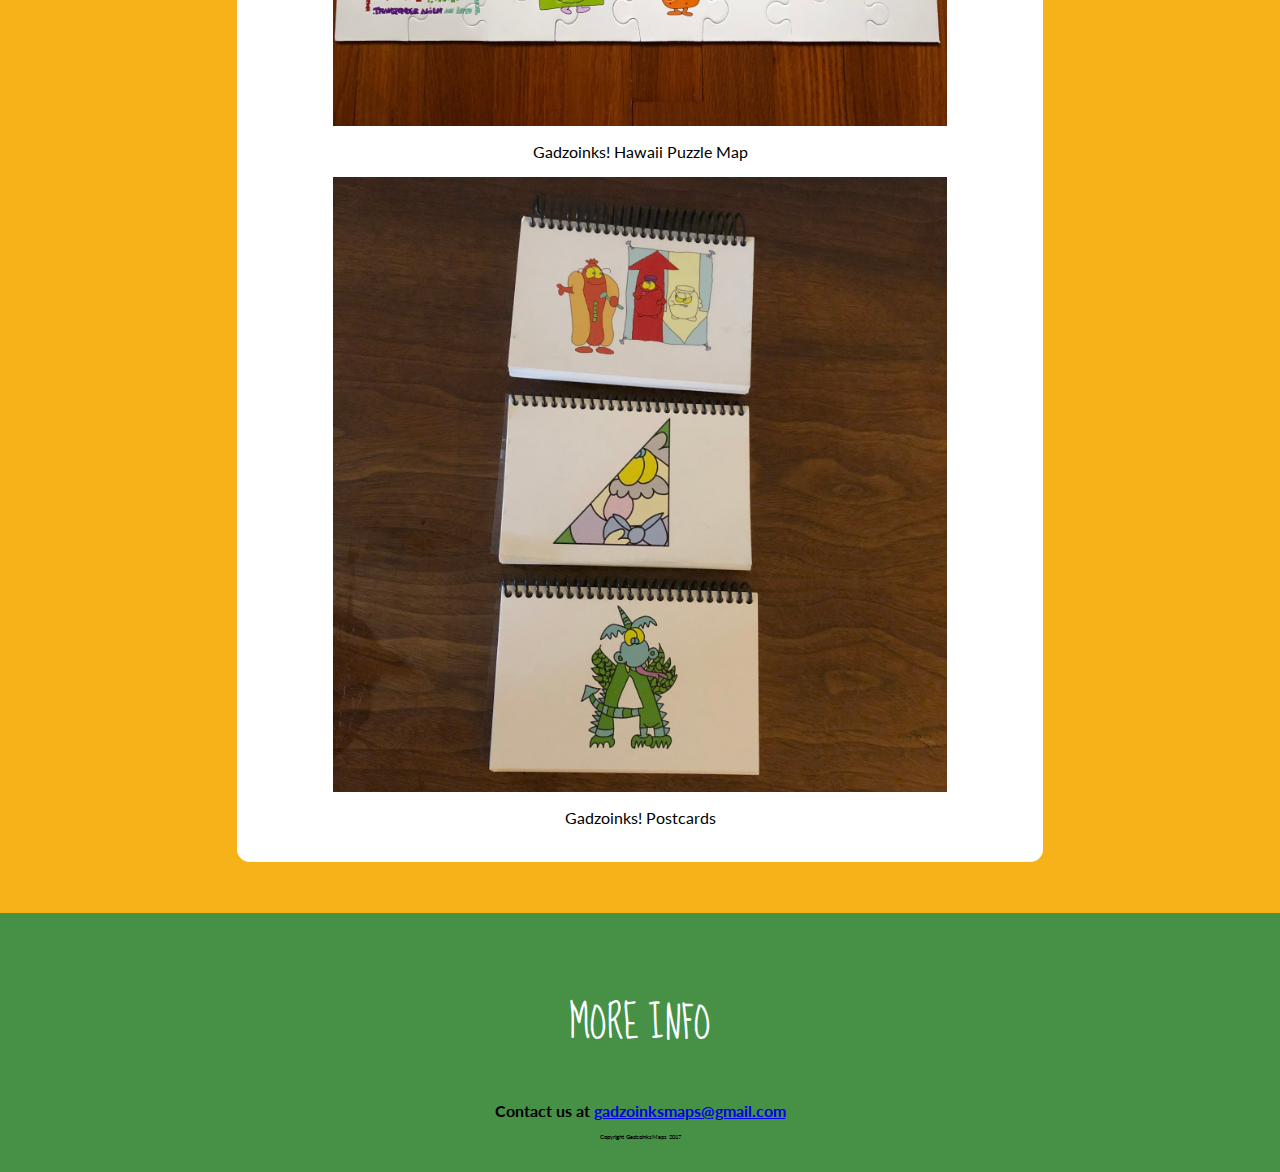
==== commit b2eff41b: "update desc" ====
--- a/index.html
+++ b/index.html
@@ -51,9 +51,13 @@
       <p class="content-main"> WHAT IS IT? </p>
       <div class="content">
         <p class="about__content">
-          Gadzoinks! are magical interactive maps, books, postcards and puzzles for kids aged 5 to 10 that feature mysteries, treasure hunts, challenges and fun facts – all brought to life with augmented reality. Simply hold your phone over the images printed on the physical page and they will trigger the audio story as well as the augmented animations sprinkled throughout the adventure.
+          Gadzoinks! is a magical world of interactive maps, books, postcards and puzzles for kids aged 5 to 10 that feature mysteries, treasure hunts, challenges and fun facts – all brought to life with augmented reality. Simply hold your phone over the images printed on the physical page and they will trigger an audio story and animations sprinkled throughout the adventure, with themes ranging from ABCs to travel.
           <br><br>
-          Gadzoinks! is created by Charles Danziger, a Yale-educated art-lawyer and animator, who has written and illustrated travel books for kids, and whose work has been featured on Buzzfeed, Fox News, Nicktoons, and NHK.
+          Gadzoinks! is created by Charles Danziger, a Yale-educated animator and art-lawyer, who has written and illustrated travel books for kids, and whose work has been featured on
+          <a class="about__link" href="https://www.youtube.com/watch?v=cUAAlbQZ9L4" target="_blank">Fox News</a>
+          ,
+          <a class="about__link" href="https://www.buzzfeed.com/alisoncaporimo/a-beautiful-family" target="_blank">Buzzfeed</a>
+          , Nicktoons, and NHK.
         </p>
       </div>
 
--- a/styles/app.css
+++ b/styles/app.css
@@ -26,7 +26,8 @@
 .nav__list-right {
   list-style: none;
   display: flex;
-  width: 50%;
+  width: 100%;
+  padding : 0;
   justify-content: space-between;
   margin: 0 5%;
   align-items: center; }
@@ -133,13 +134,13 @@
 
 /** FOOTER **/
 .contact {
+  text-align: center;
   font-family: "Lato", sans-serif;
-  width: 100%;
-  display: flex;
-  font-size: 1.2rem;
+  font-size: 1rem;
 }
 .footer {
   font-family: "Lato", sans-serif;
   width: 100%;
-  display: flex;
+  text-align: center;
+  font-size: 0.4rem;
 }
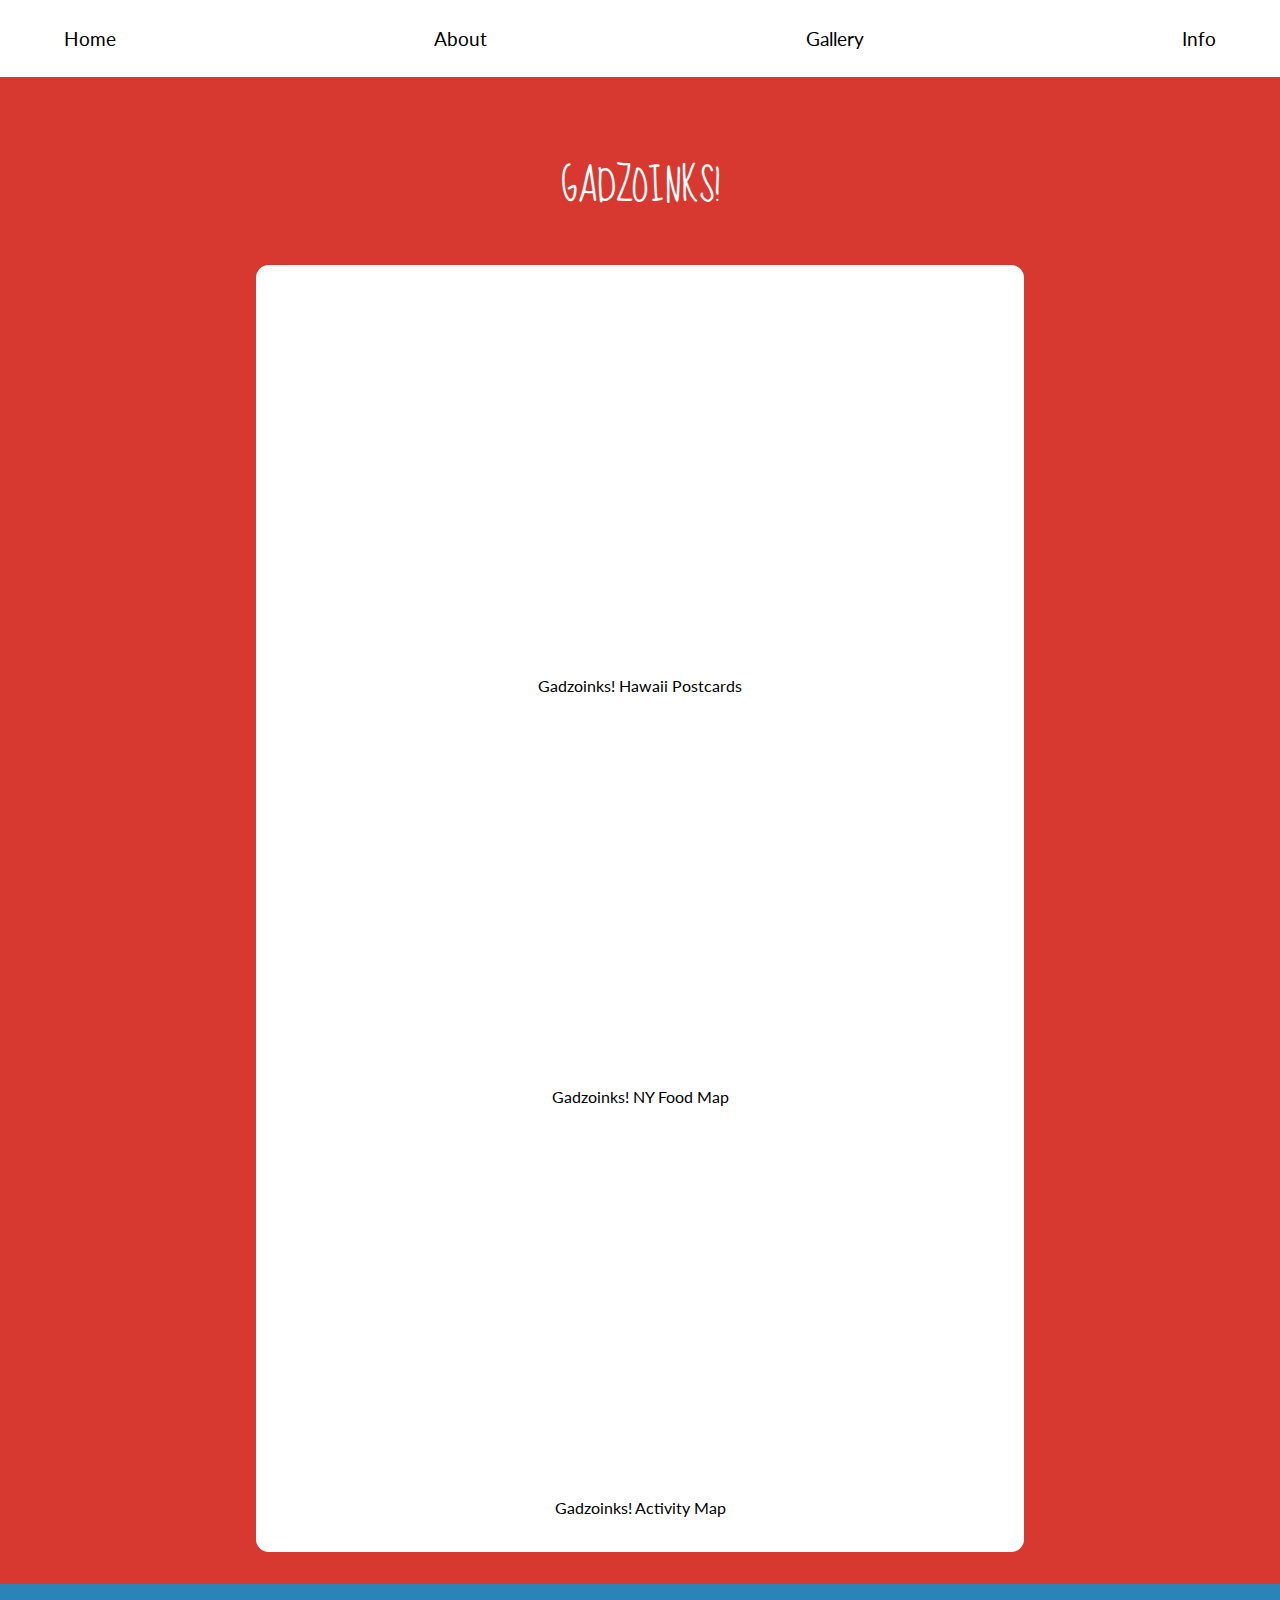
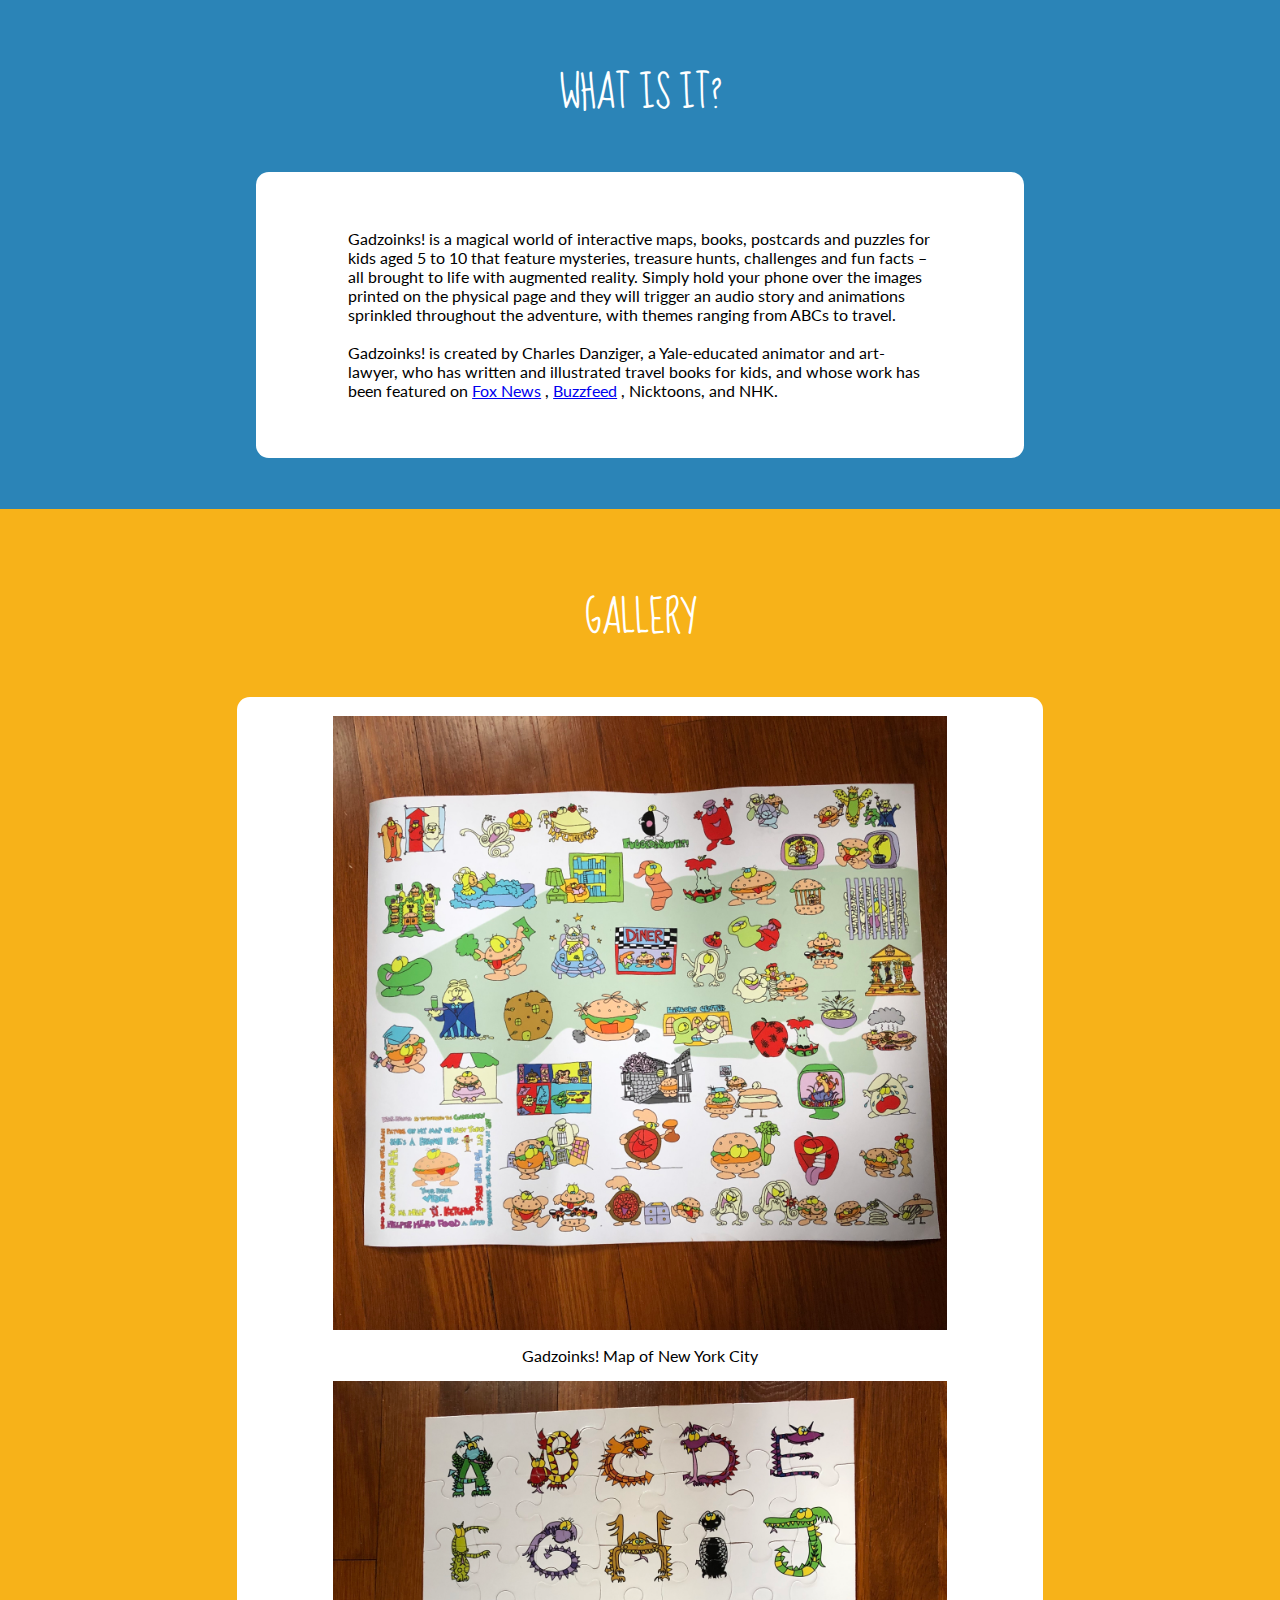
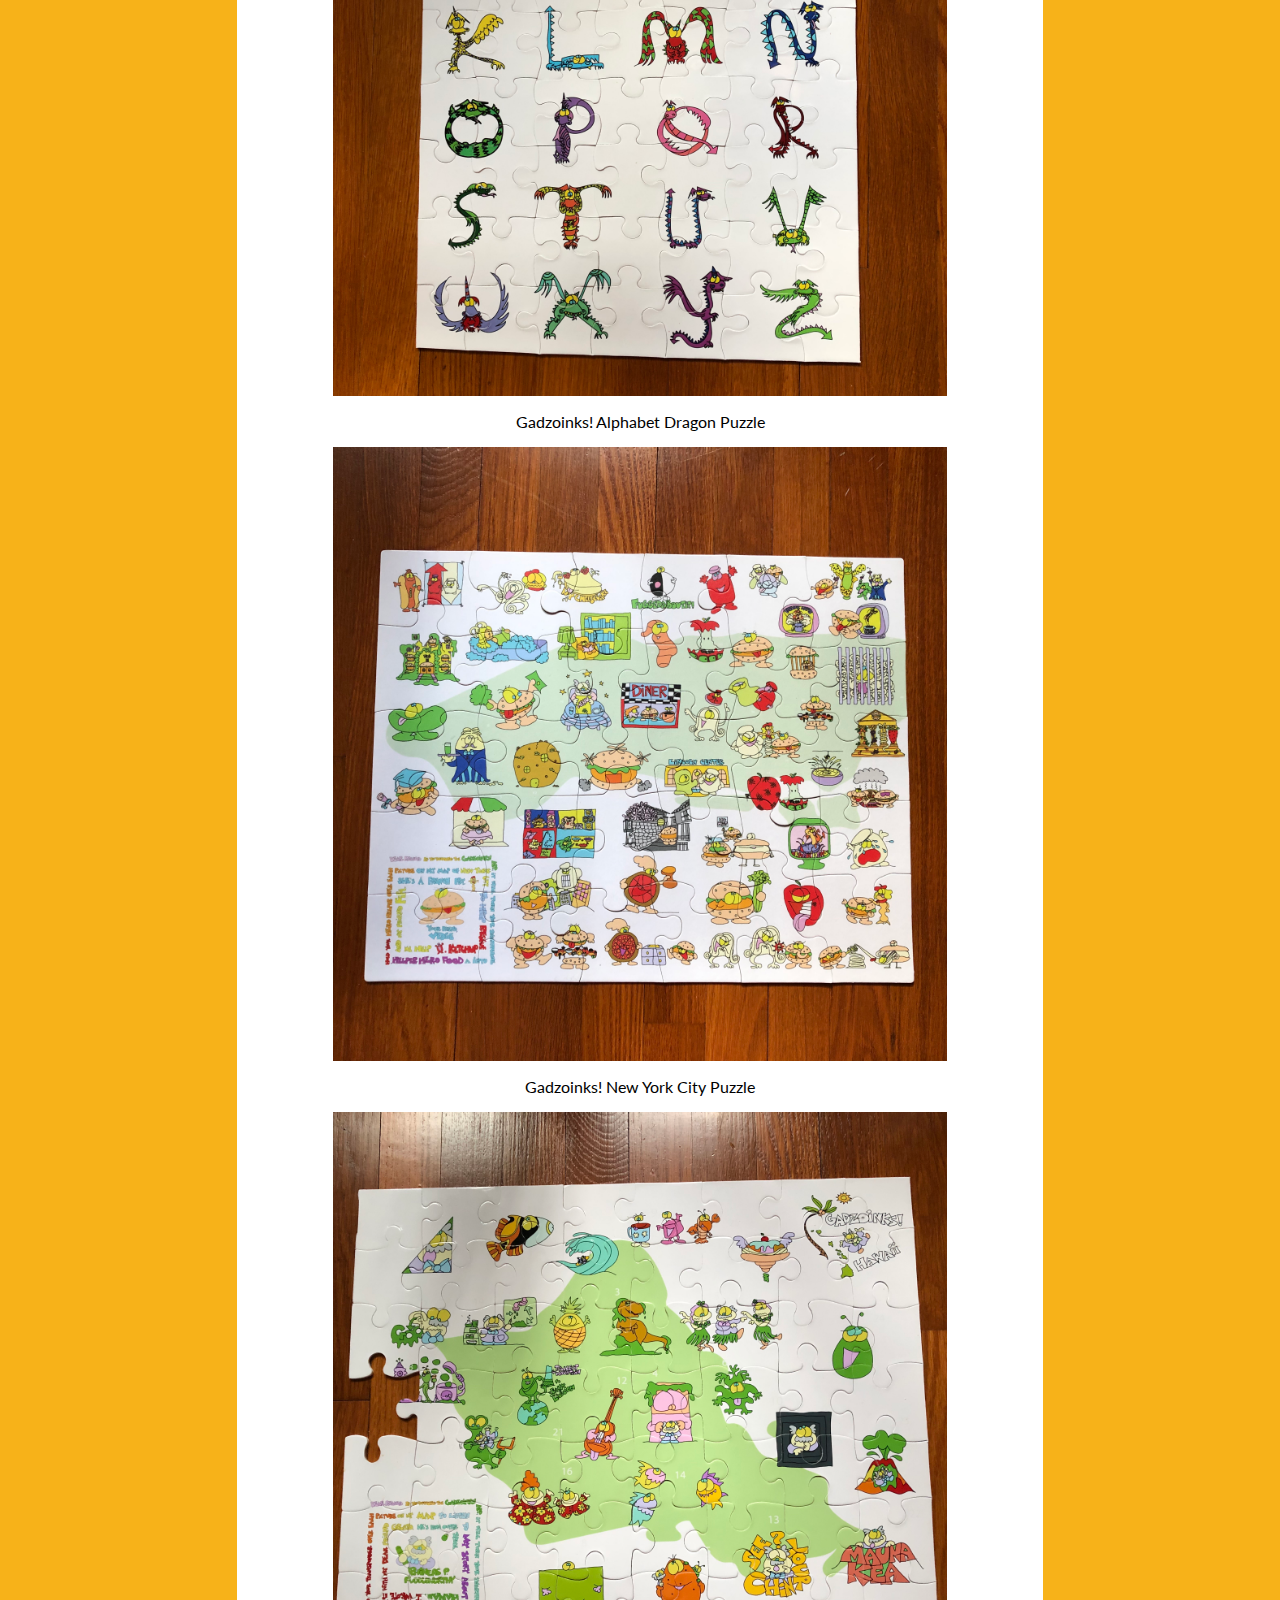
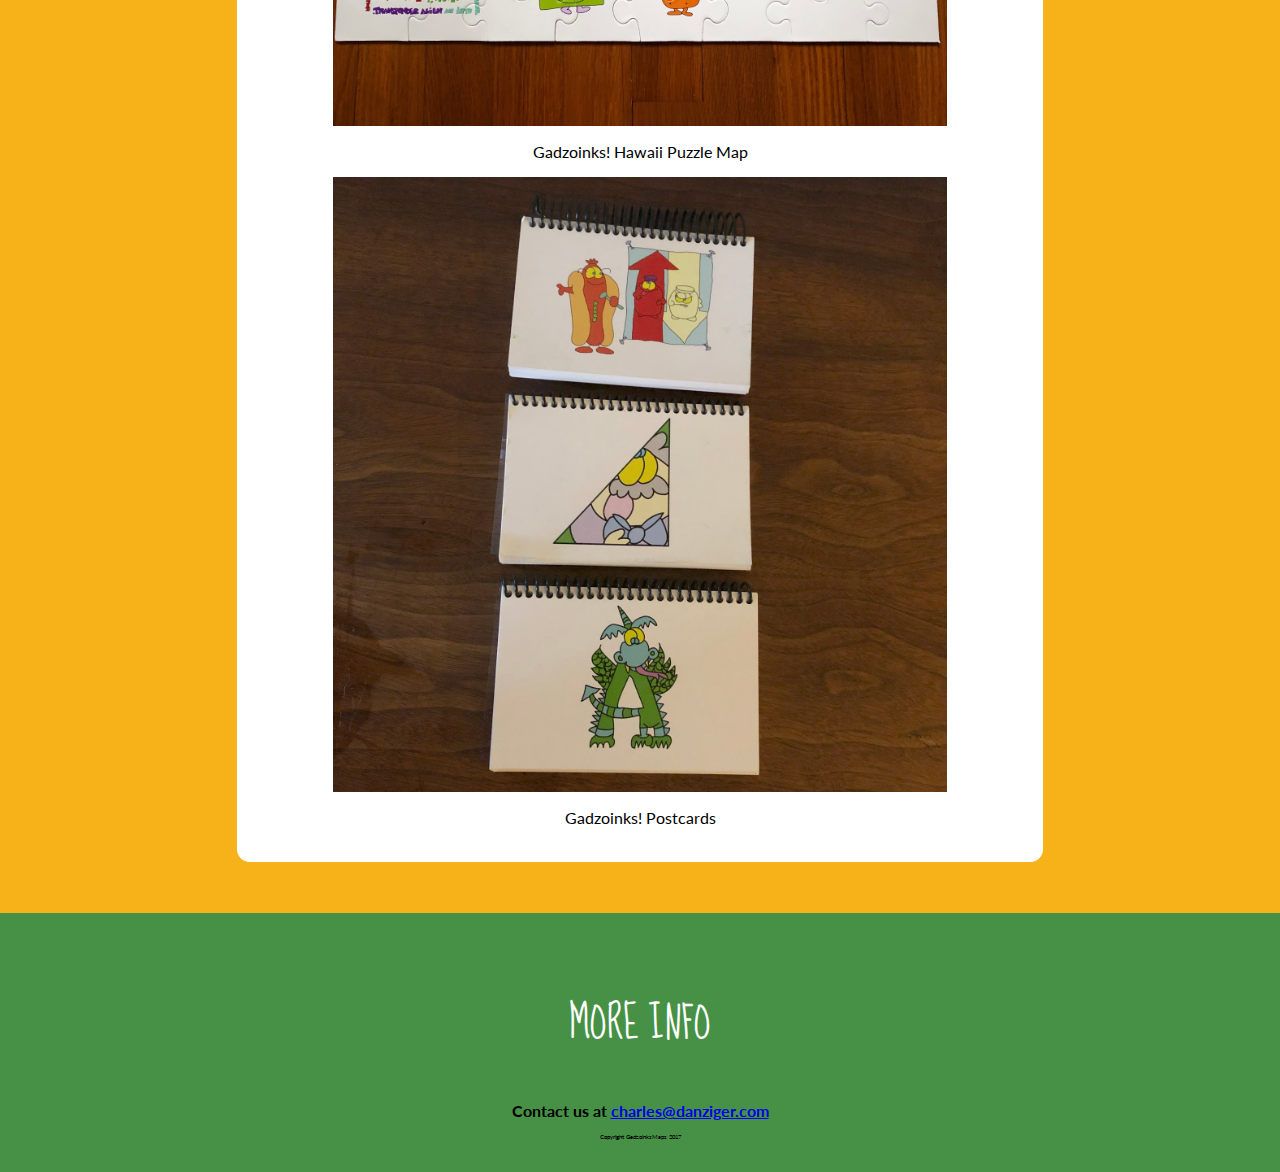
==== commit 0b389002: "Update index.html" ====
--- a/index.html
+++ b/index.html
@@ -90,7 +90,7 @@
     </section>
     <section class="info__container" id="info">
       <p class="content-main"> MORE INFO </p>
-      <h2 class="contact"> Contact us at <a class="mail" href="mailto:gadzoinksmaps@gmail.com">gadzoinksmaps@gmail.com</a> </h2>
+      <h2 class="contact"> Contact us at <a class="mail" href="mailto:charles@danziger.com">charles@danziger.com</a> </h2>
       <footer class="footer">
       Copyright GadzoinksMaps 2017
       </footer>
